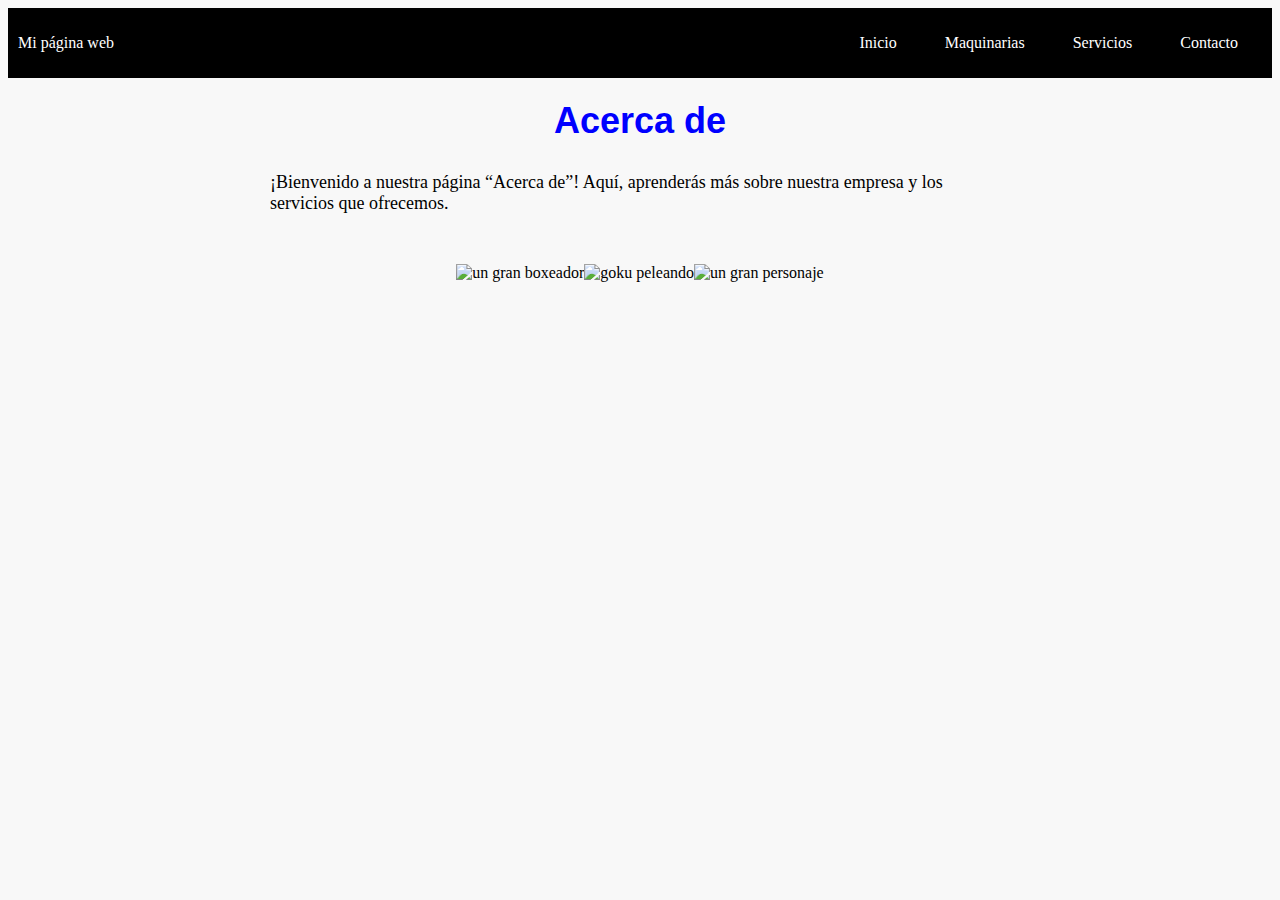
==== about.html @ deff53a5 "Initial commit" ====
<!DOCTYPE html>
<html>
  <head>
    <meta name="viewport" content="width=device-width,initial-scale=1">
    <meta charset="UTF-8" />
    <title>PRIMER SITIO WED</title>
    <link rel="stylesheet" href="styles.css" />
  </head>
  <body>
    <div class="container-nav">
      <nav class="navbar" role="navigation">
        <a href="#" class="brand">Mi página web</a>
        <ul class="nav-links">
          <li><a href="index.html">Inicio</a></li>
          <li><a href="#">Maquinarias</a></li>
          <li><a href="servicios.html">Servicios</a></li>
          <li><a href="contacto.html">Contacto</a></li>
        </ul>
      </nav>
    </div>
    <div class="container">
        <h1>Acerca de</h1>
<p>¡Bienvenido a nuestra página “Acerca de”! Aquí, aprenderás más sobre nuestra empresa y los servicios que ofrecemos.</p>   
    </div>
    <div class="pro">
        <img src="descarga.jpg" alt="un gran boxeador" />
        <img src="descarga (1).jpg" alt="goku peleando" />
        <img src="OIP.jpg" alt="un gran personaje" />
        </div> 
    <script src="script.js"></script>
  </body>
</html>
---- styles.css ----
body {
    background-color: rgb(248, 248, 248);
    color: rgb(0, 0, 0);
    border: 2px;
}
h1 {
    font-family: 'Arial', sans-serif;
    font-size: 36px;
    text-align: center;
    color: blue;
    margin: 2px;
    border: 2px;
}
p {
    font-family: Georgia, serif;
    font-size: 18px;
    padding: 10px;
    margin: 20px;
}
.container {
    max-width: 800px;
    margin: auto;
    padding: 20px;
}
.row {
    display: flex;
    flex-wrap: wrap;
    margin: 10px;
}
.column{
    flex: 1;
    padding: 10px;
}
@media (max-width: 600px){
.column{
    flex: 100px;
}
}


.container-nav {
    display: flex;
    padding: 10px;
    height: 50px;
    background-color: black;
  }
  
  
  .navbar {
    display: flex;
    justify-content: space-between;
    width: 100%;
  }
  
  
  .brand {
    display: flex;
    align-items: center;
  }
  
  
  li>a {
    padding: 8px 24px;
  }
  
  
  li {
    list-style-type: none;
  }
  
  
  a {
    color: white;
    text-decoration:none;
  }
  
  
  .nav-links {
    display: flex;
    align-items: center;
  }
  
  
  .button-menu-toggle {
    display: none;
  }
  .pro {
    display: flex;
    flex-wrap: wrap;
    justify-content: center;
  }
  main {
    justify-content: center;
  }
  footer {
    display:flex;
    flex-wrap: wrap;
    justify-content: center;
    height: 200px;
  }
  
  @media (max-width: 768px) {
    .column {
      flex: 100%;
    }
  
  
    .nav-links {
      display: none;
    }
  
  
    .button-menu-toggle {
      display: block;
      background-color: white;
      border:none;
      border-radius: 50px;
      padding: 0 24px;
      font-family: monospace;
      font-weight: bold;
      font-size: 20px;
    }
   
    .nav-links.nav-links-responsive {
      position: absolute;
      display: flex;
      background-color: rgba(20,20,20,0.95);
      width: 100%;
      height: 100%;
      top: 70px;
      left: 0;
      flex-direction: column;
      padding-top: 200px;
      align-items: center;
      gap:70px;
      font-size: 40px;
  
  
    }
  }
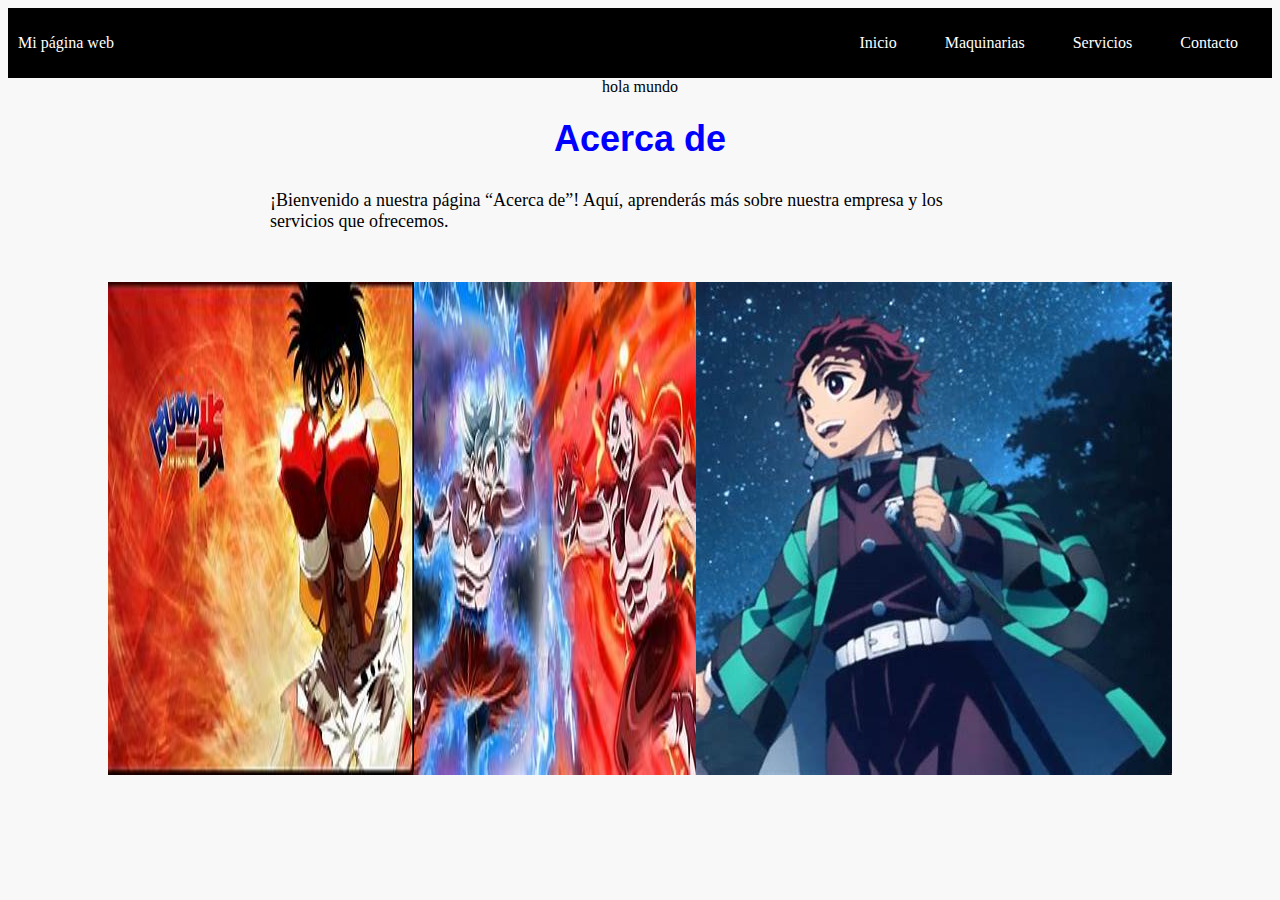
==== commit 9b820d51: "mi primera confirmación de actualización" ====
--- a/about.html
+++ b/about.html
@@ -18,6 +18,10 @@
         </ul>
       </nav>
     </div>
+    <main>
+      <div class="greeting">
+        hola mundo 
+      </div>
     <div class="container">
         <h1>Acerca de</h1>
 <p>¡Bienvenido a nuestra página “Acerca de”! Aquí, aprenderás más sobre nuestra empresa y los servicios que ofrecemos.</p>   
@@ -26,7 +30,8 @@
         <img src="descarga.jpg" alt="un gran boxeador" />
         <img src="descarga (1).jpg" alt="goku peleando" />
         <img src="OIP.jpg" alt="un gran personaje" />
-        </div> 
+        </div>
+      </main> 
     <script src="script.js"></script>
   </body>
 </html>
--- a/styles.css
+++ b/styles.css
@@ -98,6 +98,9 @@
     justify-content: center;
     height: 200px;
   }
+  .greeting {
+    text-align: center;
+  }
   
   @media (max-width: 768px) {
     .column {
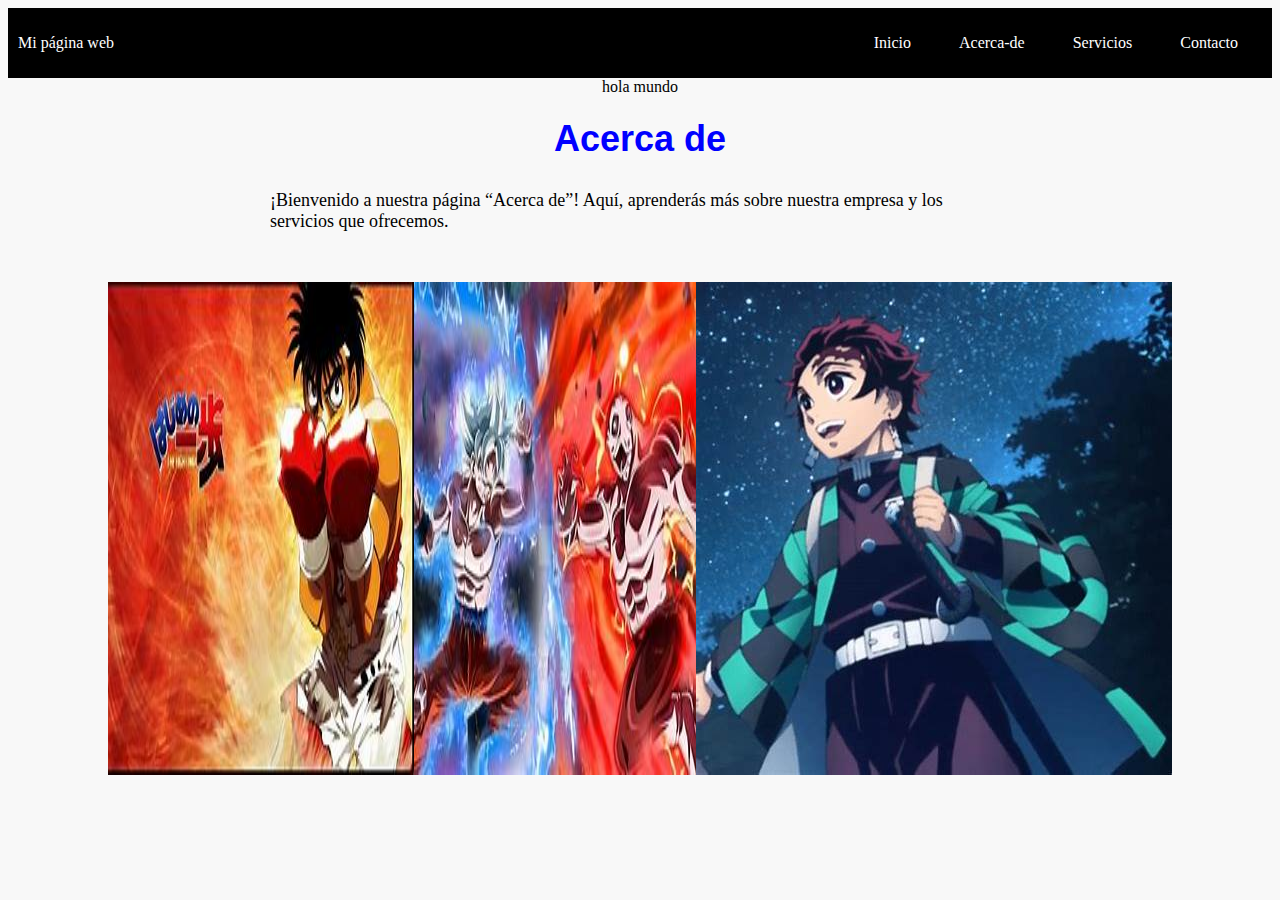
==== commit 40b7e368: "segunda" ====
--- a/about.html
+++ b/about.html
@@ -9,14 +9,16 @@
   <body>
     <div class="container-nav">
       <nav class="navbar" role="navigation">
+        <!-- Contenido de la barra de navegación -->
         <a href="#" class="brand">Mi página web</a>
         <ul class="nav-links">
           <li><a href="index.html">Inicio</a></li>
-          <li><a href="#">Maquinarias</a></li>
+          <li><a href="about.html">Acerca-de</a></li>
           <li><a href="servicios.html">Servicios</a></li>
           <li><a href="contacto.html">Contacto</a></li>
         </ul>
       </nav>
+      <button class="button-menu-toggle">Menu</button>
     </div>
     <main>
       <div class="greeting">
